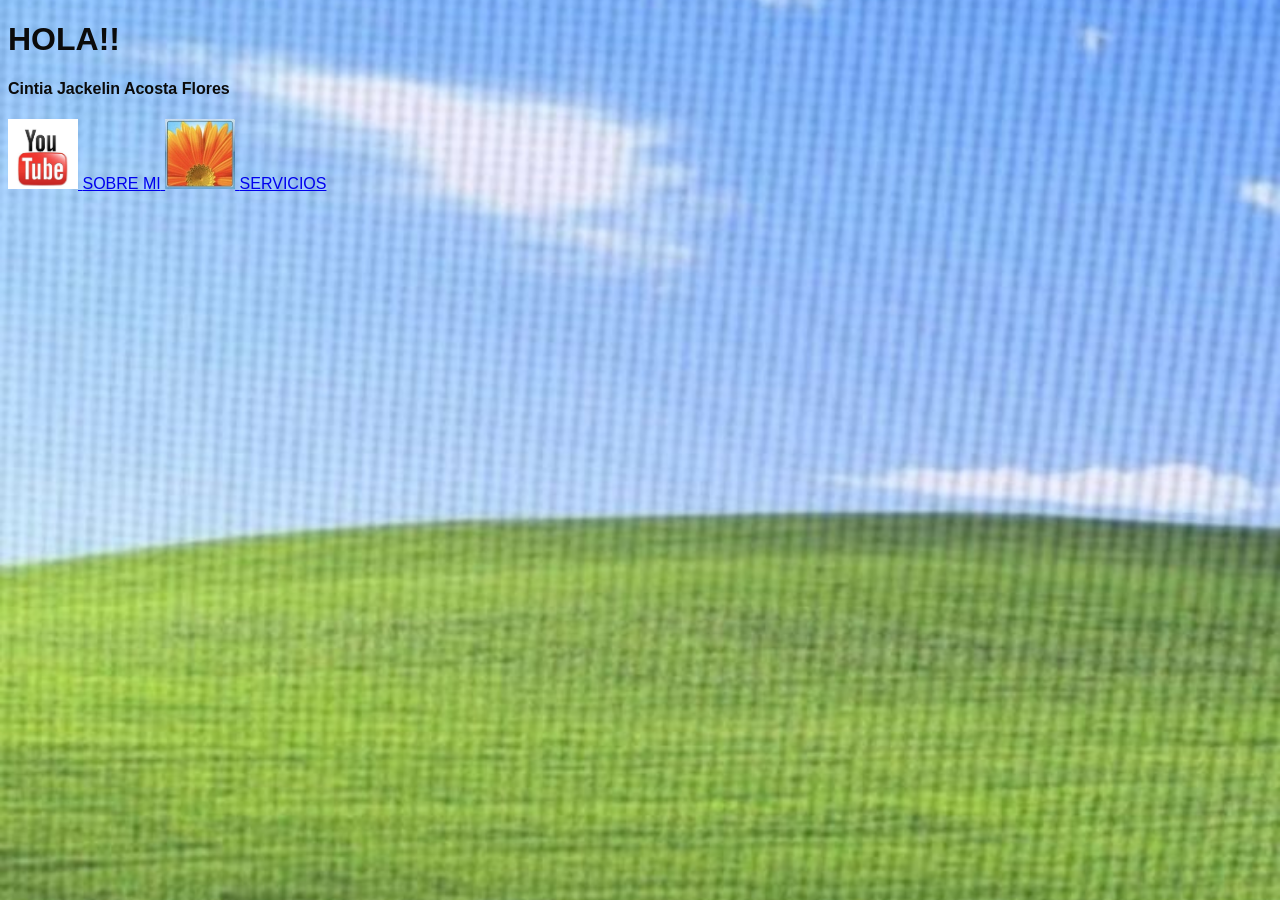
==== index.html @ 7ab75a5c "cambio" ====
<!DOCTYPE html>
<html>
    <head>
        <title>PRESENTACION</title>
        <link rel="stylesheet" href="Styless.css">
    </head>
  
        <div class = "ventana">
            <h1>HOLA!!</h1>
            <h4>Cintia Jackelin Acosta Flores</h4>
        </div>

    <body>
        <nav class = "mi-menu">
            <a href="sobremi.html" class = "boton-app">
                <img src = "imagenes/you.jpeg" width = "70px" height = "70px">
                <span class = "texto">SOBRE MI</span>
            </a>
            <a href="servicios.html" class = "boton-app">
                <img src = "imagenes/gale.jpeg" width = "70px" height = "70px">
                <span class = "texto">SERVICIOS</span>
        </nav>
    </body>
</html>
---- Styless.css ----
body{
    font-family: Arial, Helvetica, sans-serif; 
    background-image: url(imagenes/Img.jpeg);
    background-size: cover;
    background-repeat: no-repeat;
    background-position: center;
    background-attachment: fixed;
    color:rgb(11, 11, 11)
}
@media (max-width: 768px){
header{
    flex-direction: column;
    padding: 15px 20px;
}

nav{
    display: flex;
    display: wrap;
    justify-content: center;
    margin-top: 15px;
}

nav a{
    margin: 5px 10px;
}

main{
    padding: 20px;
}

h1{
    font-size: 30px;
}

.caja-presentacion{
    padding: 20px;
}

footer{
    padding: 15px 20px;
}

img{
    max-width: 100%;
    height: auto;
}
.ventana{
    width: 300px;
    height: 200px;
    background-color: rgba(249, 246, 246, 0.8);
    margin: 30px auto;
    border: 1px solid rgb(0, 0, 0);
    text-align: center;
    box-shadow: 0px 0px 10px rgba(0, 0, 0, 0.5);
    padding-top: 30px;
}
/* Tu ventana o caja que ya tienes hecha */
.venta-img {
    /* Agrega estas 4 líneas a la clase de tu ventana */
    display: flex;
    flex-wrap: wrap;       /* Esto hace que se acomoden lado a lado y bajen en celular */
    gap: 20px;             /* Espacio entre tu imagen y tu texto */
    align-items: center;   /* Los centra verticalmente */

    /* (Conserva aquí los tamaños, fondos o anchos que ya le habías puesto a tu ventana) */
}

/* Y asegúrate de que tu imagen y tu texto dentro de la ventana tengan esto: */
.venta-img img {
    width: 100%;           /* En celular ocupa todo el ancho */
    max-width: 250px;      /* En computadora se limita a este tamaño */
    height: auto;
}

.venta-img .texto {
    flex: 1;               /* Hace que el texto llene el espacio en PC y baje en celular */
    min-width: 250px;      /* Evita que se aplaste de más */
}
.txt{
    width: 92%;                 /* Ancho flexible para celulares */
    max-width: 500px;           /* Límite máximo para computadoras */
    margin: 20px auto;          
    padding: 20px;            
    background-color: #ffffff;
    border-radius: 8px;
    border: 1px solid #100f0f;
}
/* El contenedor del botón tipo app */
.boton-app {
    display: flex;
    flex-direction: column;    /* ¡AQUÍ ESTÁ LA CLAVE! Pone la imagen ARRIBA y el texto ABAJO */
    align-items: center;       /* Centra la imagen y el texto horizontalmente */
    justify-content: center;
    gap: 8px;                  /* Espacio entre la imagen y el texto */
    
    width: 80px;               /* Ancho fijo cuadrado tipo app */
    padding: 10px;
    text-decoration: none;     /* Quita la línea azul del enlace */
    color: #333;
    font-size: 14px;
    font-weight: bold;
    text-align: center;
}

/* La imagen redondeada como ícono de aplicación */
.boton-app img {
    width: 60px;
    height: 60px;
    border-radius: 14px;       /* Esquinas redondeadas como app moderna */
    object-fit: cover;
    box-shadow: 0 4px 8px rgba(0, 0, 0, 0.2); /* Sombra para que resalte */
    transition: transform 0.2s ease;
}

/* Efecto al pasar el mouse */
.boton-app:hover img {
    transform: scale(1.08);    /* Hace que la app brinque un poquito al pasar el cursor */
}
}
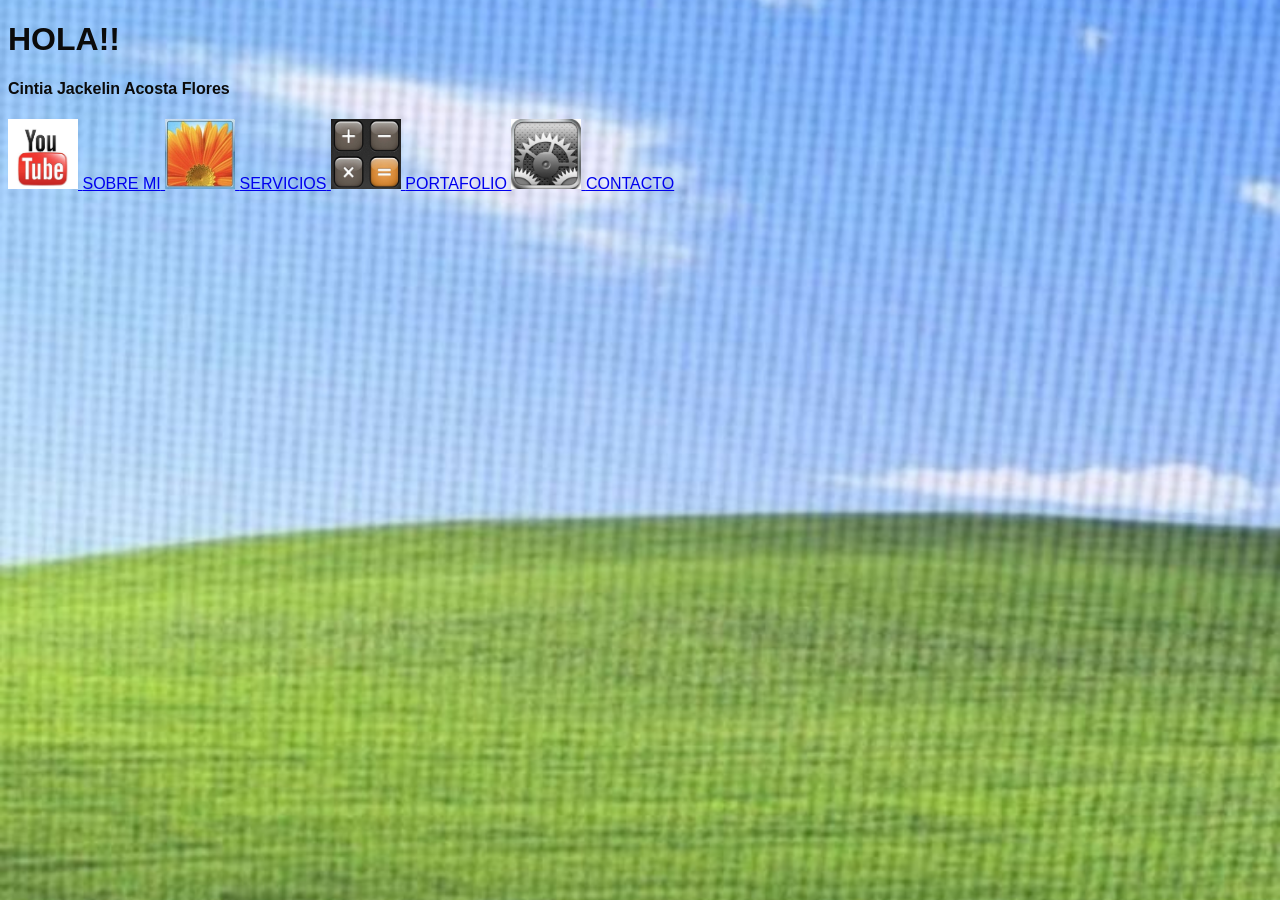
==== commit a06afa08: "cambio" ====
--- a/index.html
+++ b/index.html
@@ -19,6 +19,14 @@
             <a href="servicios.html" class = "boton-app">
                 <img src = "imagenes/gale.jpeg" width = "70px" height = "70px">
                 <span class = "texto">SERVICIOS</span>
+            </a>
+            <a href = "portafolio.html" class = "boton-app">
+                <img src = "imagenes/calcu.jpeg" width = "70px" height = "70px">
+                <span class = "texto">PORTAFOLIO</span>
+            </a>
+            <a href = "contacto.html" class = "boton-app">
+                <img src = "imagenes/aju.jpeg" width = "70px" height = "70px">
+                <span class = "texto">CONTACTO</span>
         </nav>
     </body>
 </html>
--- a/Styless.css
+++ b/Styless.css
@@ -116,4 +116,9 @@
 .boton-app:hover img {
     transform: scale(1.08);    /* Hace que la app brinque un poquito al pasar el cursor */
 }
+.titulo{
+    text-align: center;
+    font-size: 40px;
+    color: rgb(38, 58, 99);
+}
 }
